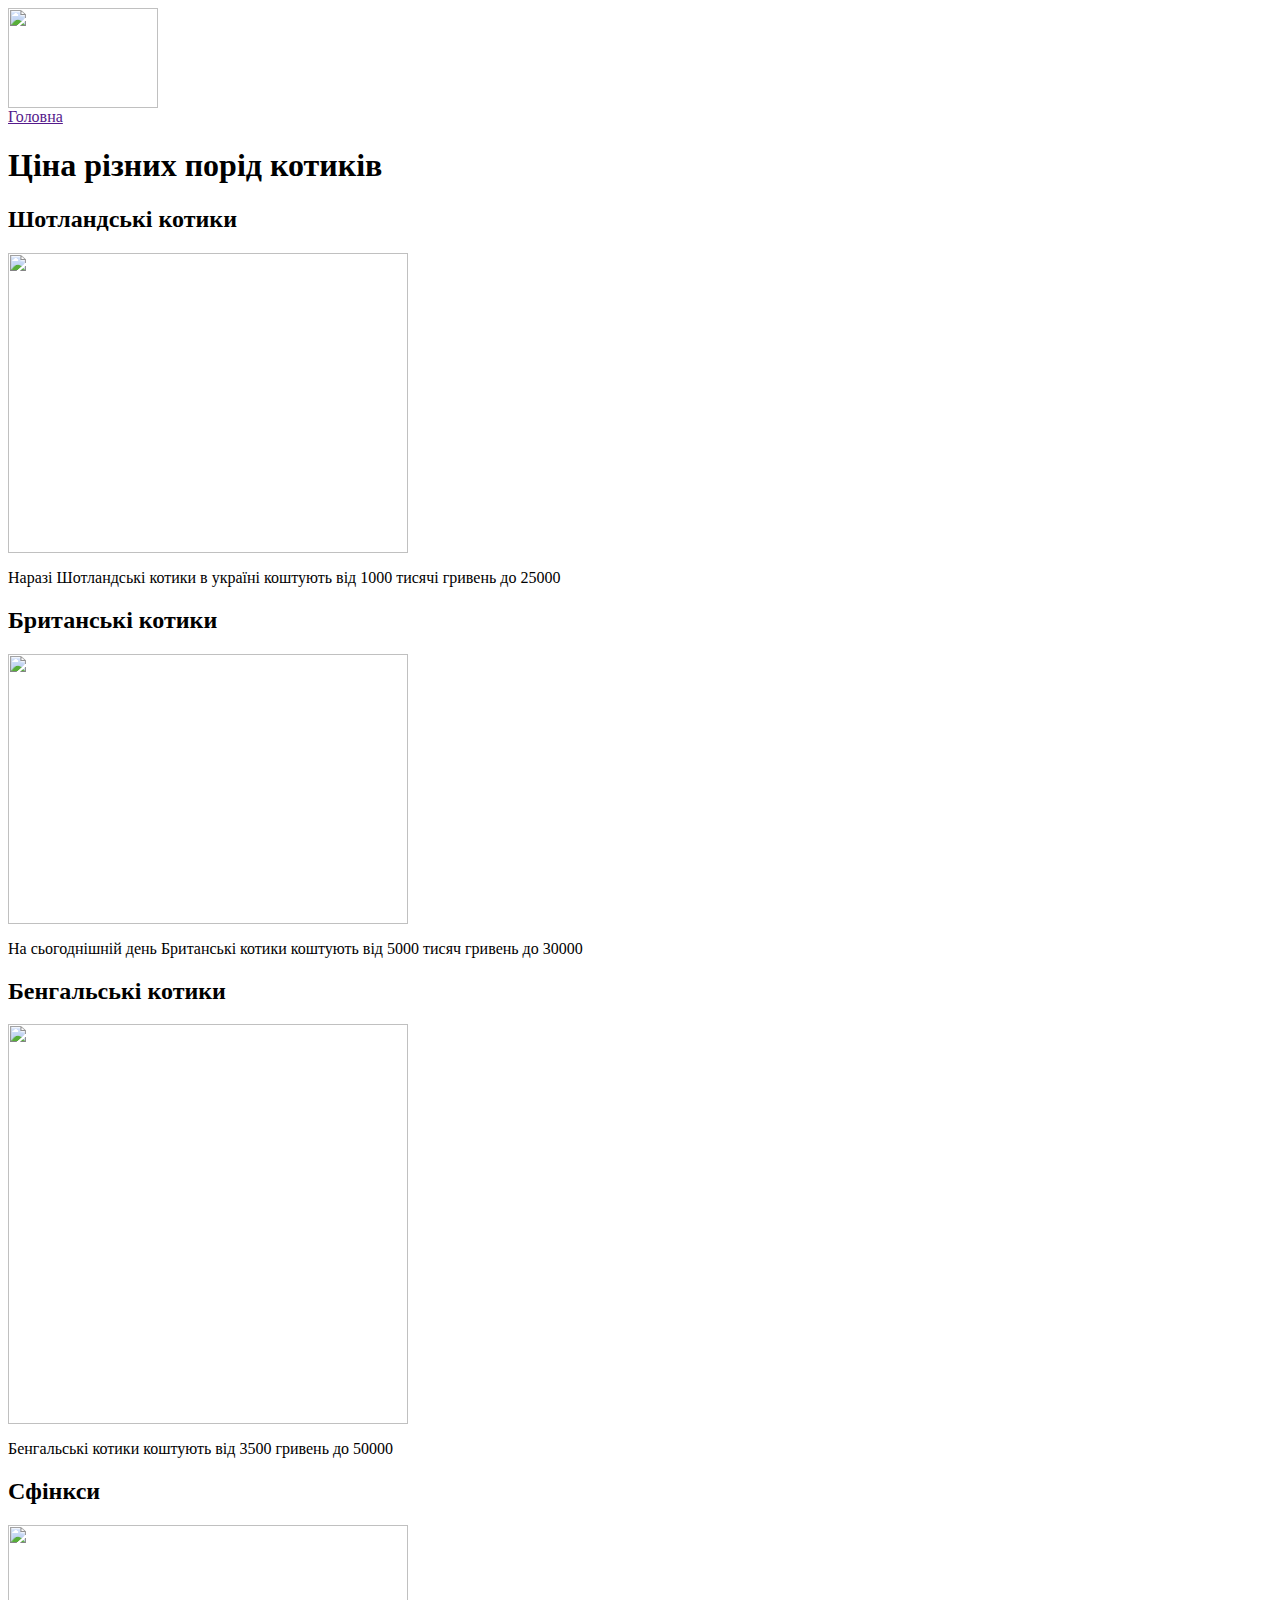
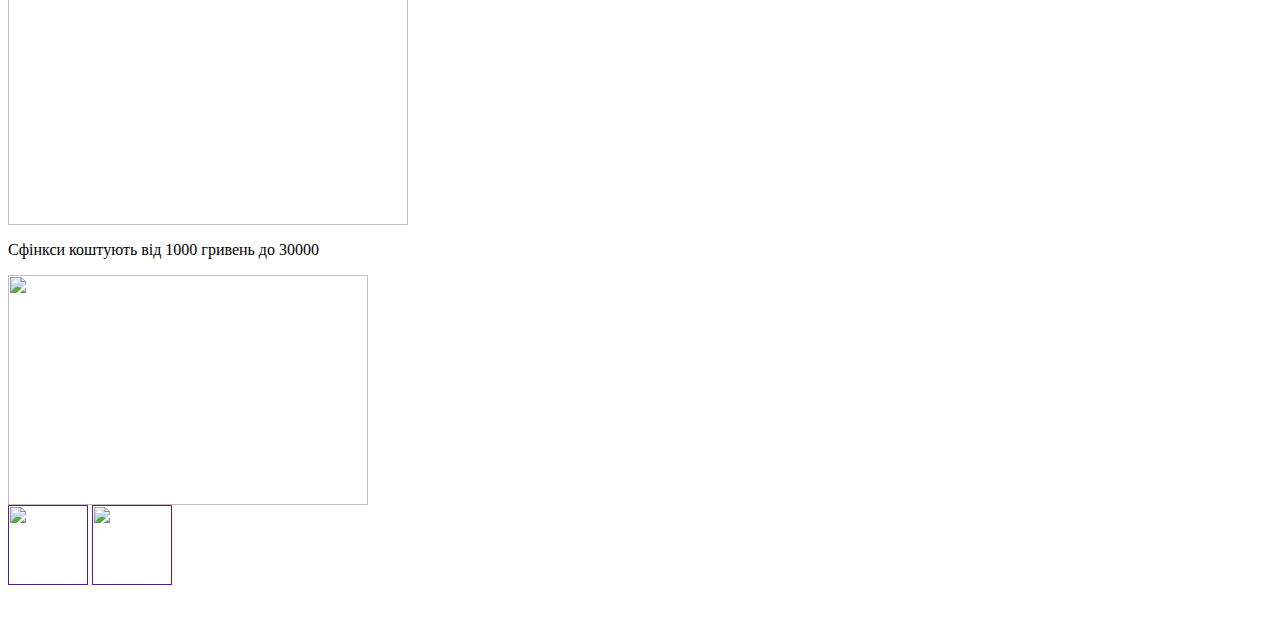
==== about.html @ 943a5fd3 "Create about.html" ====
<html>
    <head>
        <title>Ціна різних порід котиків</title>
    </head>

    <body>
        <header>
            <img src="https://cdn.pixabay.com/photo/2014/03/12/01/36/eyes-285825_1280.png" width="150px" height="100px">
            <a class="button" href=""></a>
        </header>
        <nav>
            <a class="nav-link" href="">Головна</a>
        </nav>
        <main>
            <h1>Ціна різних порід котиків</h1>
            <section class="info">
                <article>
                    <h2>Шотландські котики</h2> 
                    <img src="https://vogdog.com/wp-content/uploads/2024/02/218EC821-3D2A-4B78-A0C8-53EF2ABB69BE-1024x812.jpeg.webp" width="400px" height="300px"/>
                    <p>Наразі Шотландські котики в україні коштують від 1000 тисячі гривень до 25000</p>
                </article>
                <article>
                    <h2> Британські котики</h2>
                    <img src="https://vogdog.com/wp-content/uploads/2024/02/2A9A2200-E8D1-4482-A1D4-FF5A1F01DB83-1024x576.jpeg.webp" width="400px" height="270px"/>
                    <p>На сьогоднішній день Британські котики коштують від 5000 тисяч гривень до 30000 </p>
                </article>
                <article>
                    <h2>Бенгальські котики</h2>
                    <img src="https://vogdog.com/wp-content/uploads/2024/02/47E62599-C4AE-46B2-BC32-96063C3D8134-1024x1024.jpeg.webp" width="400px" height="400px"/>
                    <p>Бенгальські котики коштують від 3500 гривень до 50000 </p>
                </article>
                <article>
                    <h2> Сфінкси</h2>
                    <img src="https://vogdog.com/wp-content/uploads/2024/02/389DDEDF-8ED1-4968-A6A7-2734DA4F140C-1024x676.jpeg.webp" width="400px" height="300px"/>
                    <p>Сфінкси коштують від 1000 гривень до 30000</p>
                </article>
            </section>
            <img src="https://bogatyr.club/uploads/posts/2023-03/1679427659_bogatyr-club-p-belii-kot-na-chernom-fone-risunok-instagra-1.jpg" width="360" height="230"/>
        </main>
        <footer>
            <a href=""><img src="/uploads/2021/02/icon-set-1142000_1280%201_0_1613586391.png" width="80px" height="80px"></a>
            <a href=""><img src="/uploads/2021/02/instagram-3288419_1280%201_0_1613586391.png" width="80px" height="80px"></a>
            <p><b> <br/> </b></p> 
        </footer>
    </body>
</html>
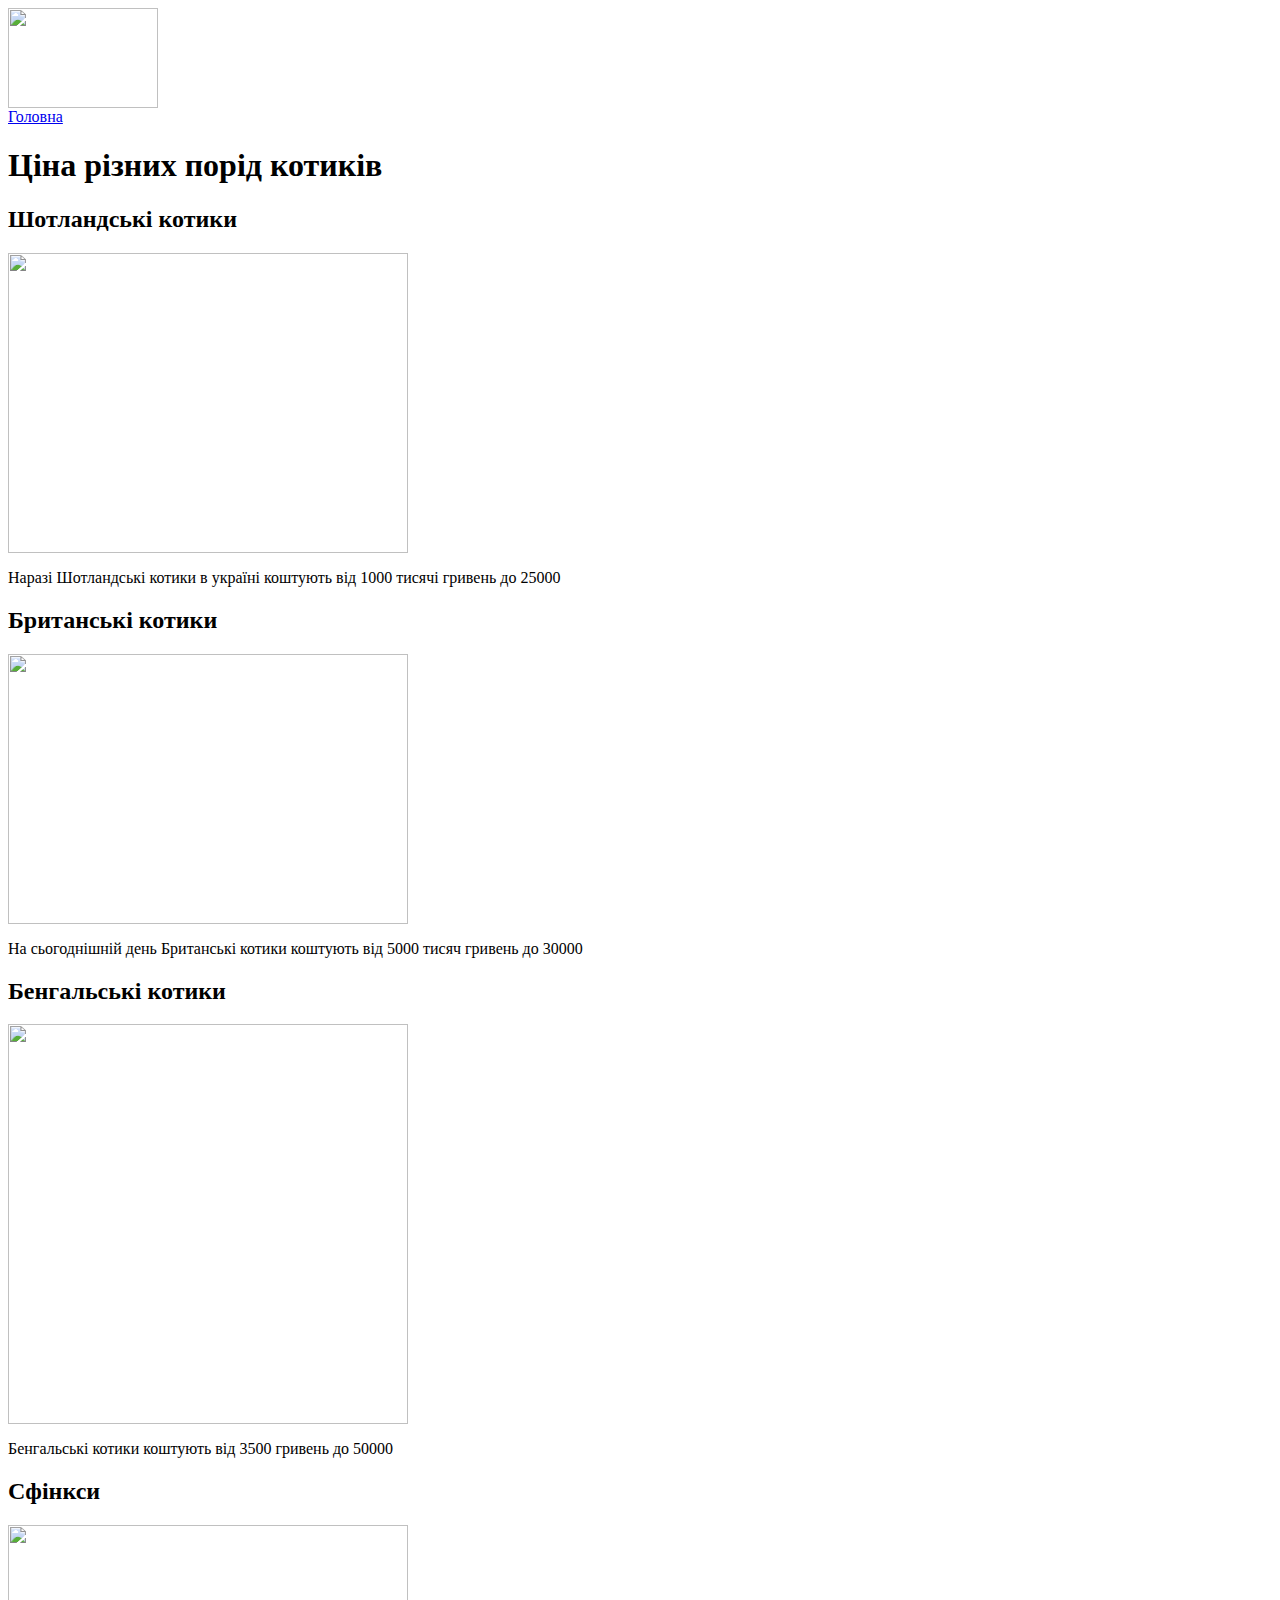
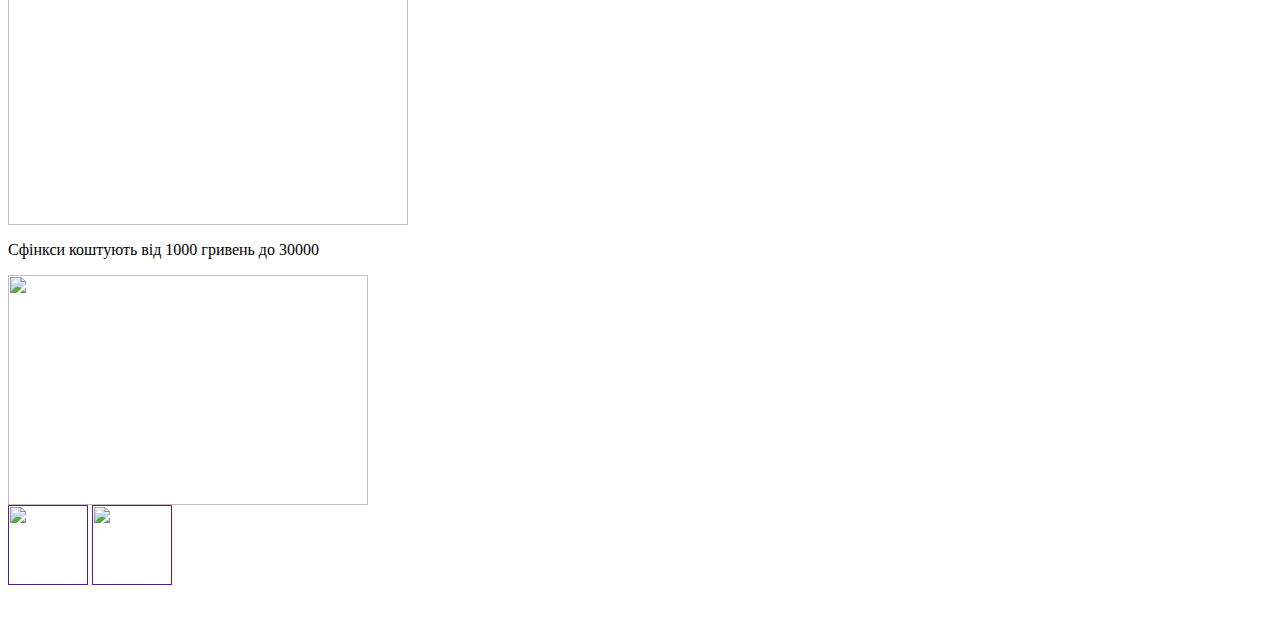
==== commit df45aecc: "Update about.html" ====
--- a/about.html
+++ b/about.html
@@ -9,7 +9,7 @@
             <a class="button" href=""></a>
         </header>
         <nav>
-            <a class="nav-link" href="">Головна</a>
+            <a class="nav-link" href="index.html">Головна</a>
         </nav>
         <main>
             <h1>Ціна різних порід котиків</h1>
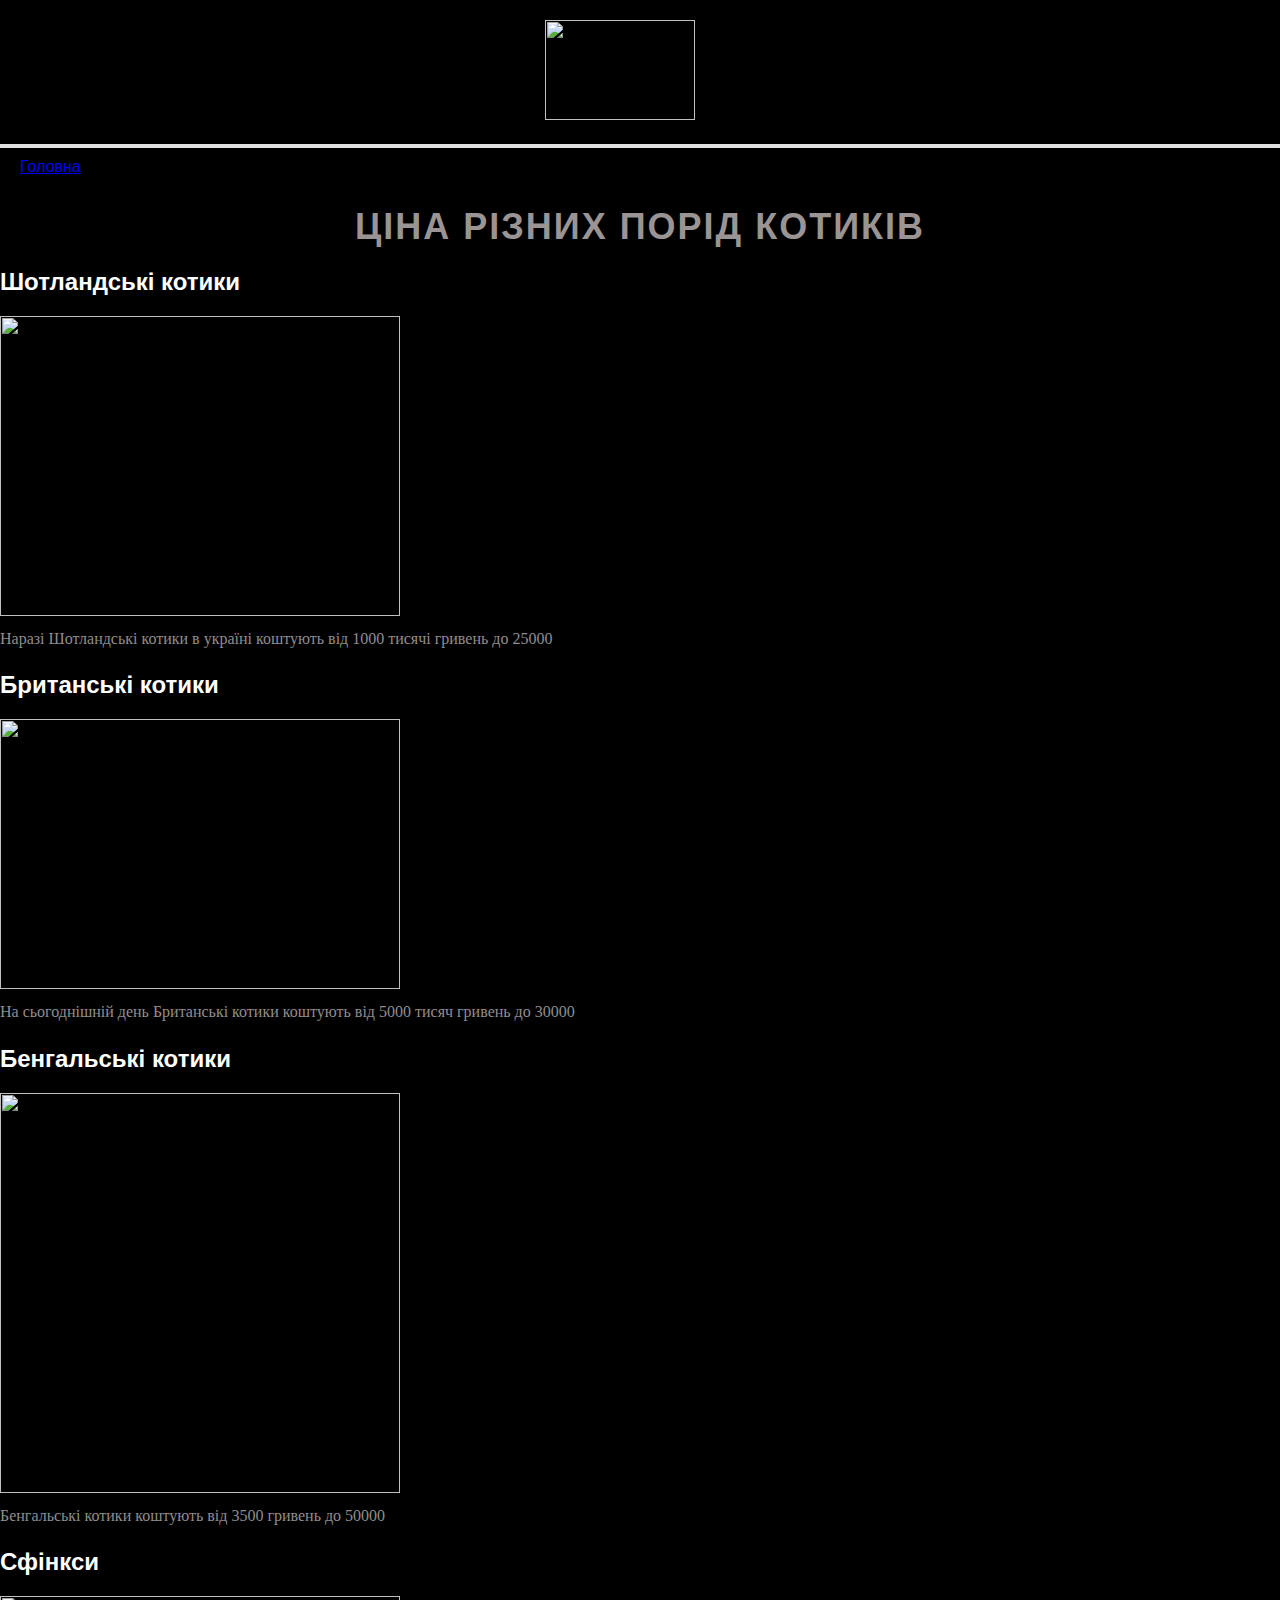
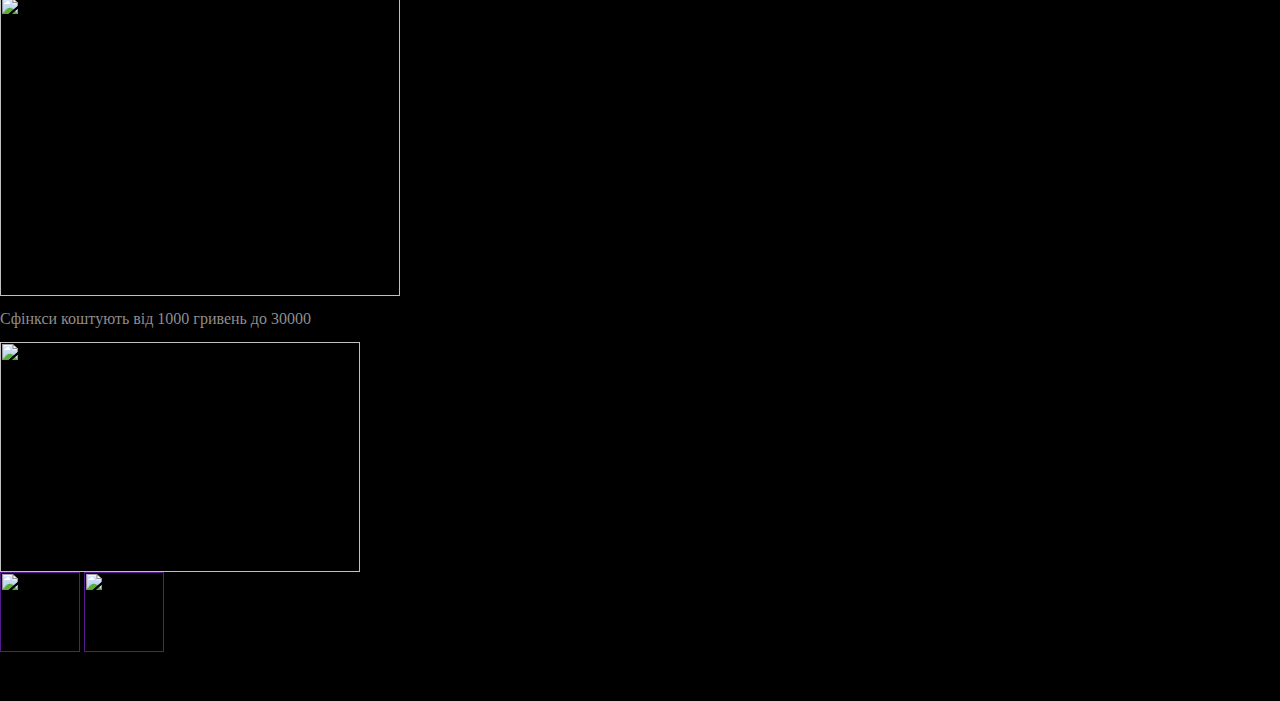
==== commit 38ef59e7: "Update about.html" ====
--- a/about.html
+++ b/about.html
@@ -1,5 +1,6 @@
  <html>
     <head>
+        <link href="style2.css" rel="stylesheet">
         <title>Ціна різних порід котиків</title>
     </head>
 
--- a/style2.css
+++ b/style2.css
@@ -0,0 +1,53 @@
+body {
+    font-family: sans-serif;
+    background-color: black;
+    color: white;
+    margin: 0;
+}
+
+header {
+   background-color: #000000;
+  padding: 20px 0; 
+  border-bottom: 4px solid #e0e0e0; 
+  text-align: center; 
+}
+
+.button { 
+  color: #ffffff; 
+  border: none; 
+  border-radius: 5px; 
+  padding: 10px 20px;
+  font-size: 16px;
+  font-family: 'Arial', sans-serif; 
+  cursor: pointer; 
+  transition: background-color 0.3s, transform 0.2s; 
+}
+
+nav {
+  background-color: #000000; 
+  padding: 10px 20px; 
+  display: flex; 
+  justify-content: space-between; 
+  align-items: center; 
+}
+
+
+
+h1 { 
+    font-family: 'Arial', sans-serif; 
+  font-size: 36px; 
+  color: #9a9494; 
+  text-align: center;
+  margin: 20px 0;
+  text-transform: uppercase; 
+  letter-spacing: 2px; 
+}
+
+p {
+    font-family: 'Georgia', serif;
+  font-size: 16px; 
+  line-height: 1.6; 
+  color: #908d8d; 
+  margin: 10px 0; 
+  text-align: justify; 
+}
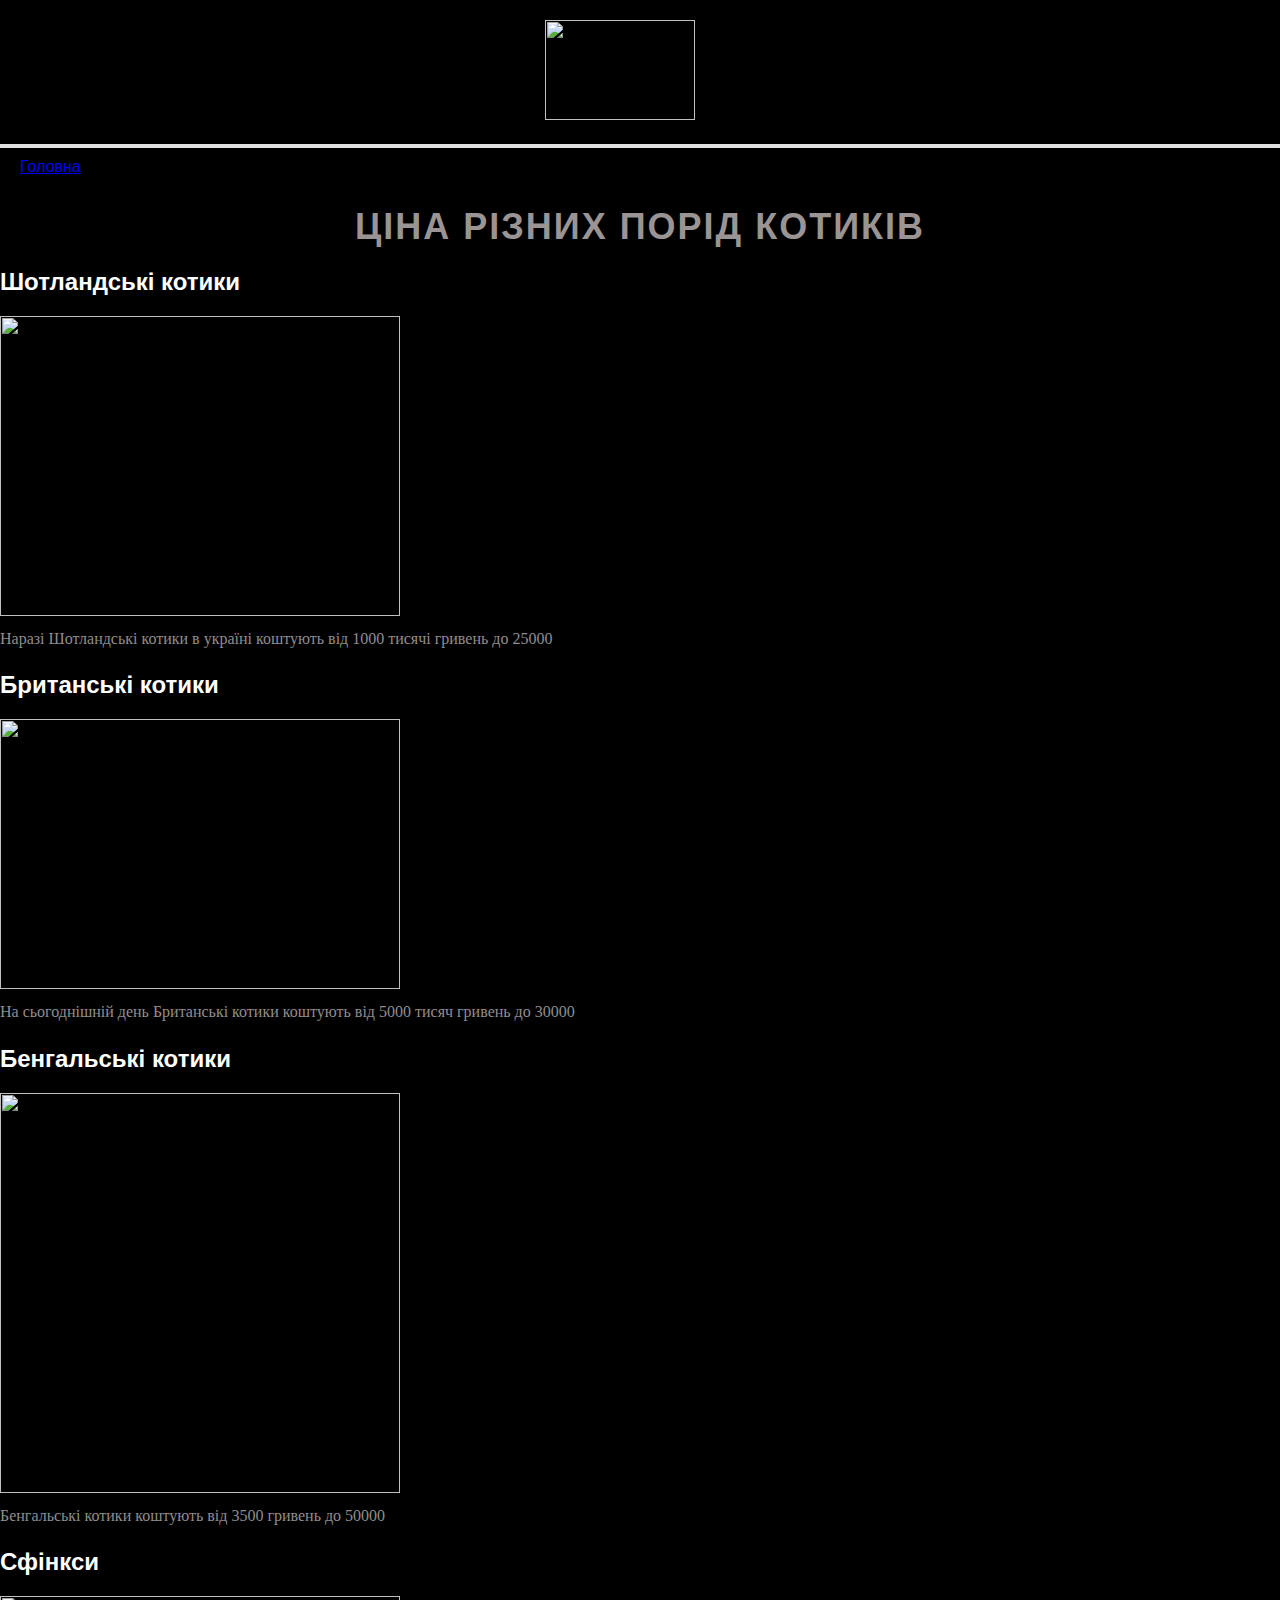
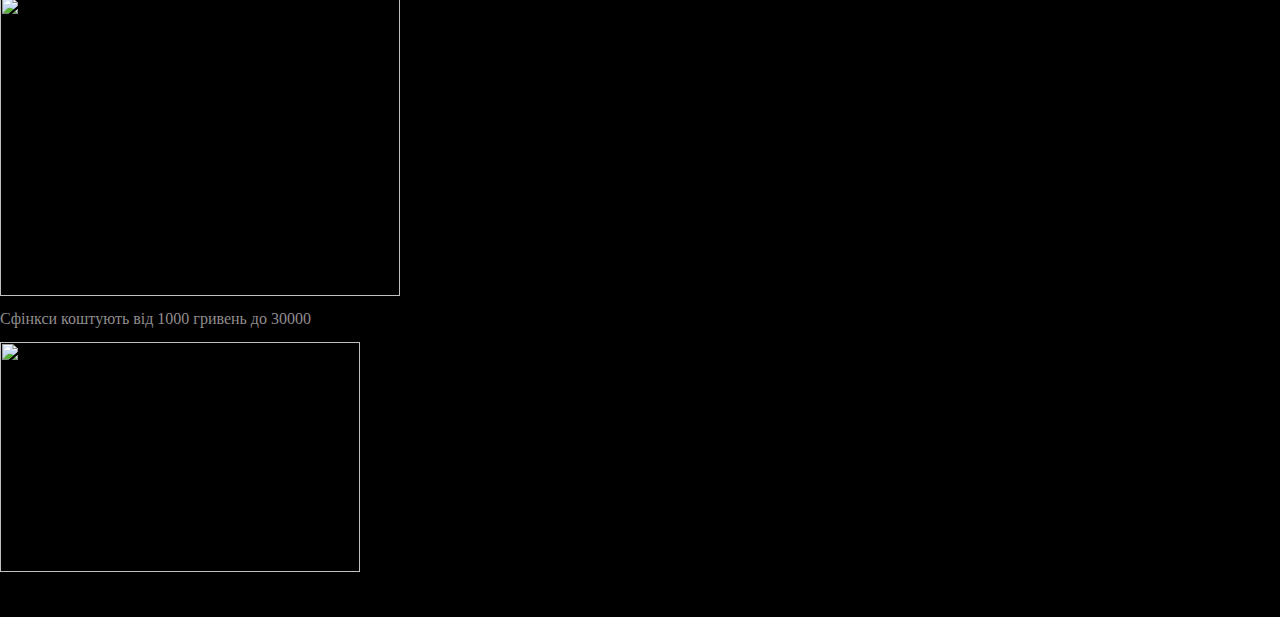
==== commit 7f6c2750: "Update about.html" ====
--- a/about.html
+++ b/about.html
@@ -39,8 +39,6 @@
             <img src="https://bogatyr.club/uploads/posts/2023-03/1679427659_bogatyr-club-p-belii-kot-na-chernom-fone-risunok-instagra-1.jpg" width="360" height="230"/>
         </main>
         <footer>
-            <a href=""><img src="/uploads/2021/02/icon-set-1142000_1280%201_0_1613586391.png" width="80px" height="80px"></a>
-            <a href=""><img src="/uploads/2021/02/instagram-3288419_1280%201_0_1613586391.png" width="80px" height="80px"></a>
             <p><b> <br/> </b></p> 
         </footer>
     </body>
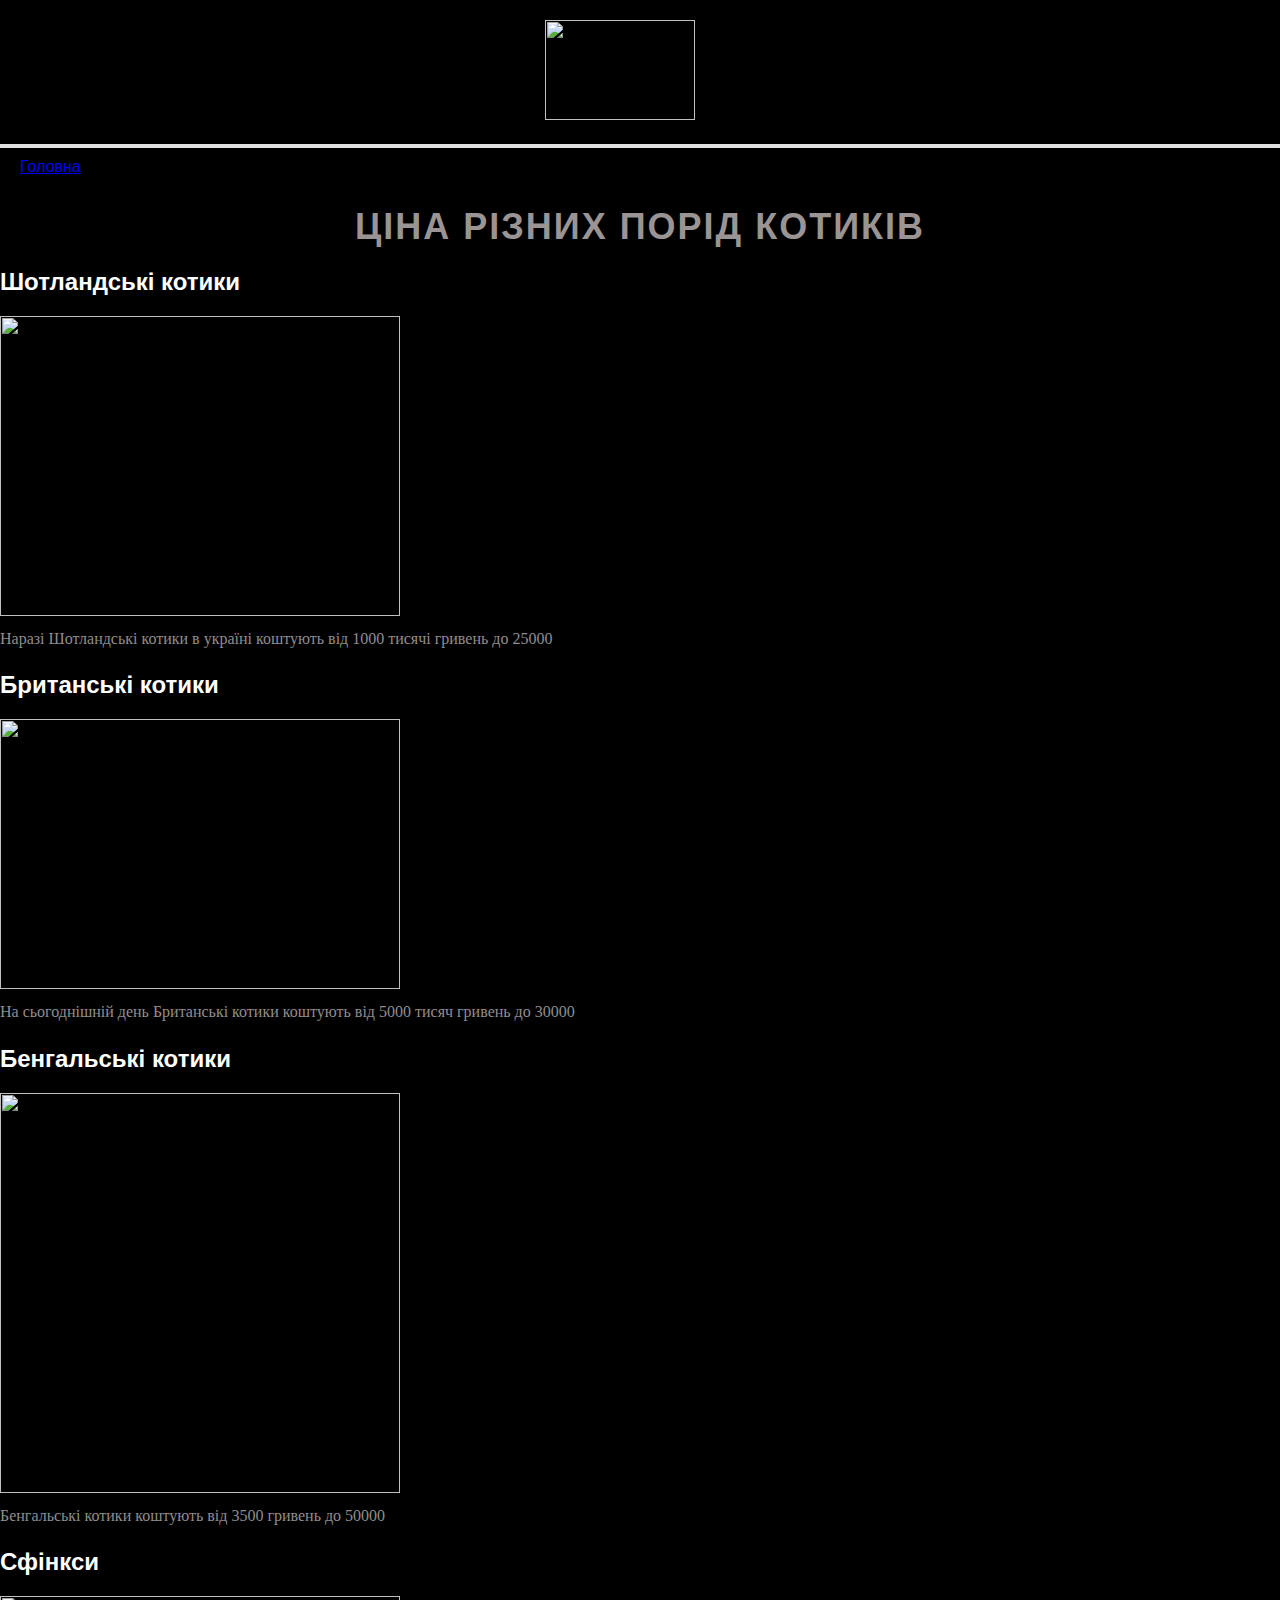
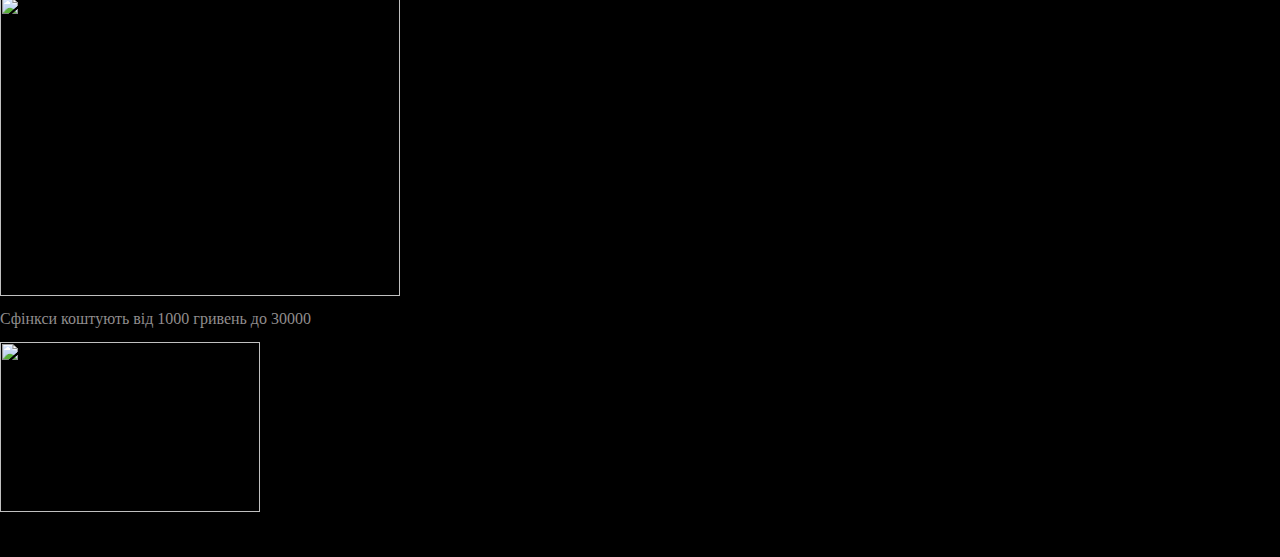
==== commit 6a0520fa: "Update about.html" ====
--- a/about.html
+++ b/about.html
@@ -36,7 +36,7 @@
                     <p>Сфінкси коштують від 1000 гривень до 30000</p>
                 </article>
             </section>
-            <img src="https://bogatyr.club/uploads/posts/2023-03/1679427659_bogatyr-club-p-belii-kot-na-chernom-fone-risunok-instagra-1.jpg" width="360" height="230"/>
+            <img src="https://bogatyr.club/uploads/posts/2023-03/1679427659_bogatyr-club-p-belii-kot-na-chernom-fone-risunok-instagra-1.jpg" width="260" height="170"/>
         </main>
         <footer>
             <p><b> <br/> </b></p> 
